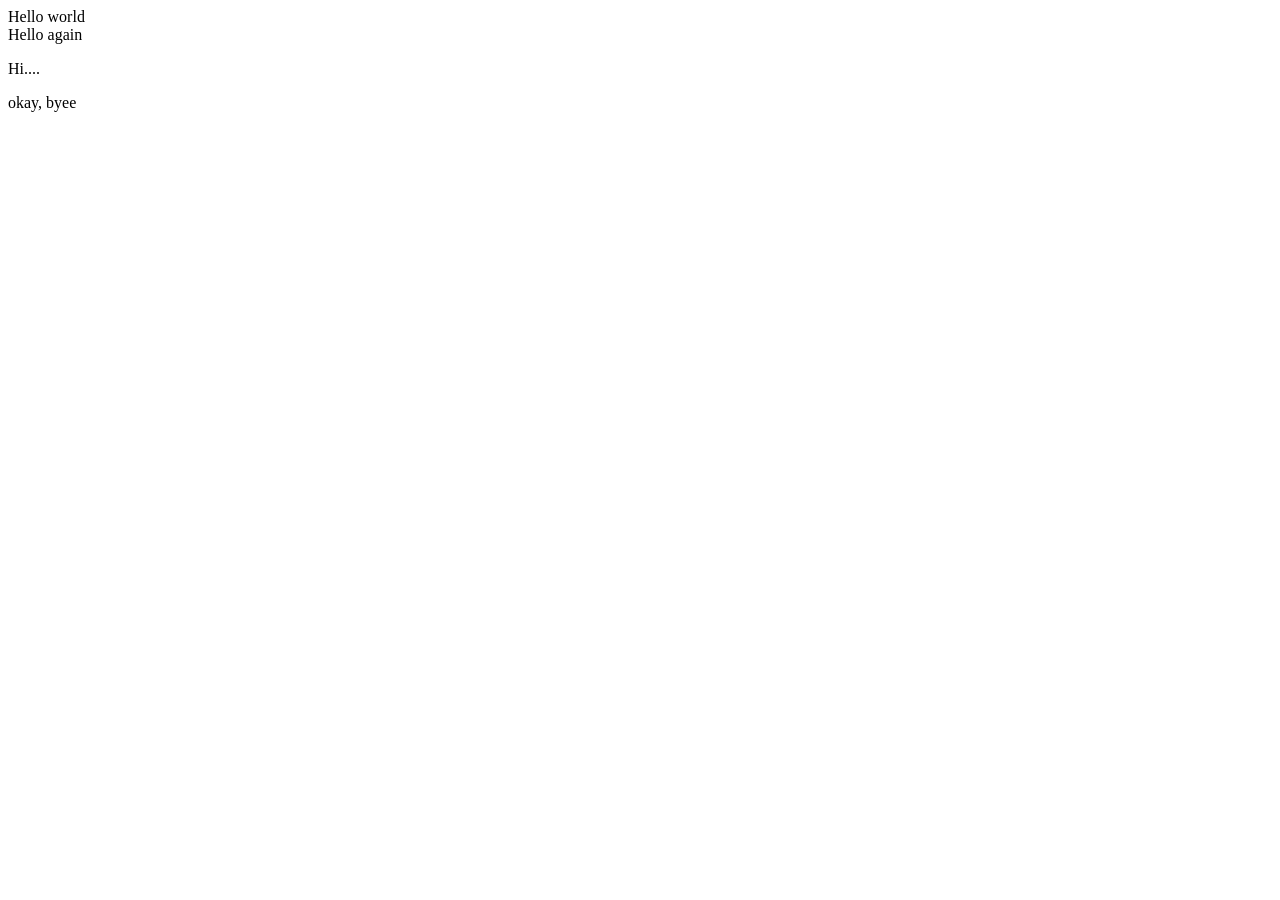
==== index.html @ 6a054207 "penambahan index.html" ====
<!DOCTYPE html>
<html lang="en">
<head>
    <meta charset="UTF-8">
    <meta name="viewport" content="width=device-width, initial-scale=1.0">
    <title>Latihan css</title>
    <link rel="stylesheet" href="">
</head>
<body>
    <div>Hello world</div>
    <div>Hello again</div>
    <p>Hi....</p>
    <div>okay, byee</div>
</body>
</html>
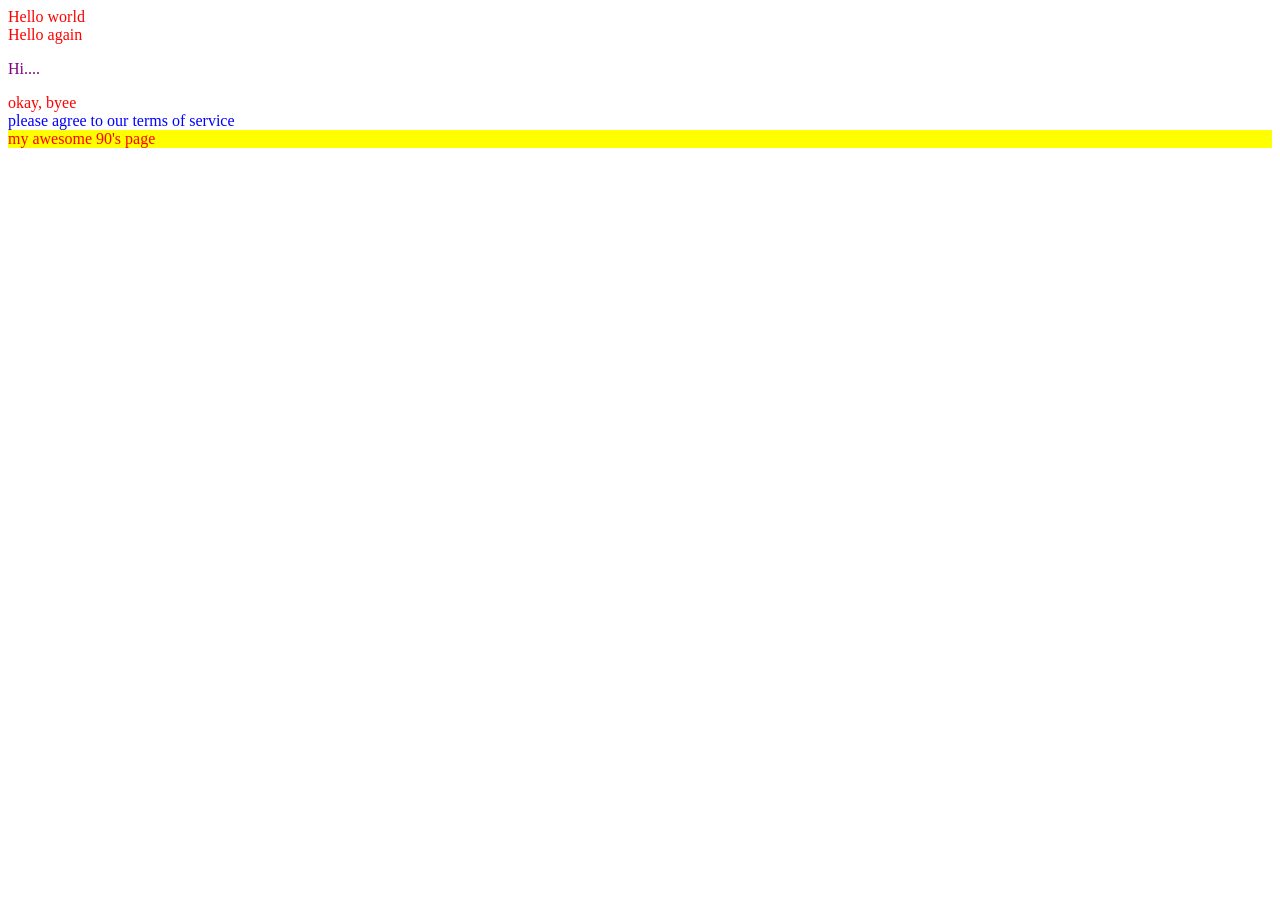
==== commit bfc677bd: "perubahan css2" ====
--- a/index.html
+++ b/index.html
@@ -4,12 +4,14 @@
     <meta charset="UTF-8">
     <meta name="viewport" content="width=device-width, initial-scale=1.0">
     <title>Latihan css</title>
-    <link rel="stylesheet" href="">
+    <link rel="stylesheet" href="style.css">
 </head>
 <body>
     <div>Hello world</div>
     <div>Hello again</div>
     <p>Hi....</p>
     <div>okay, byee</div>
+    <div class="alert-text">please agree to our terms of service</div>
+    <div id="title">my awesome 90's page</div>
 </body>
 </html>
--- a/style.css
+++ b/style.css
@@ -0,0 +1,15 @@
+* {
+    color: purple;
+}
+
+div {
+    color: red;
+}
+
+.alert-text {
+    color: blue;
+}
+
+#title {
+    background-color: yellow;
+}
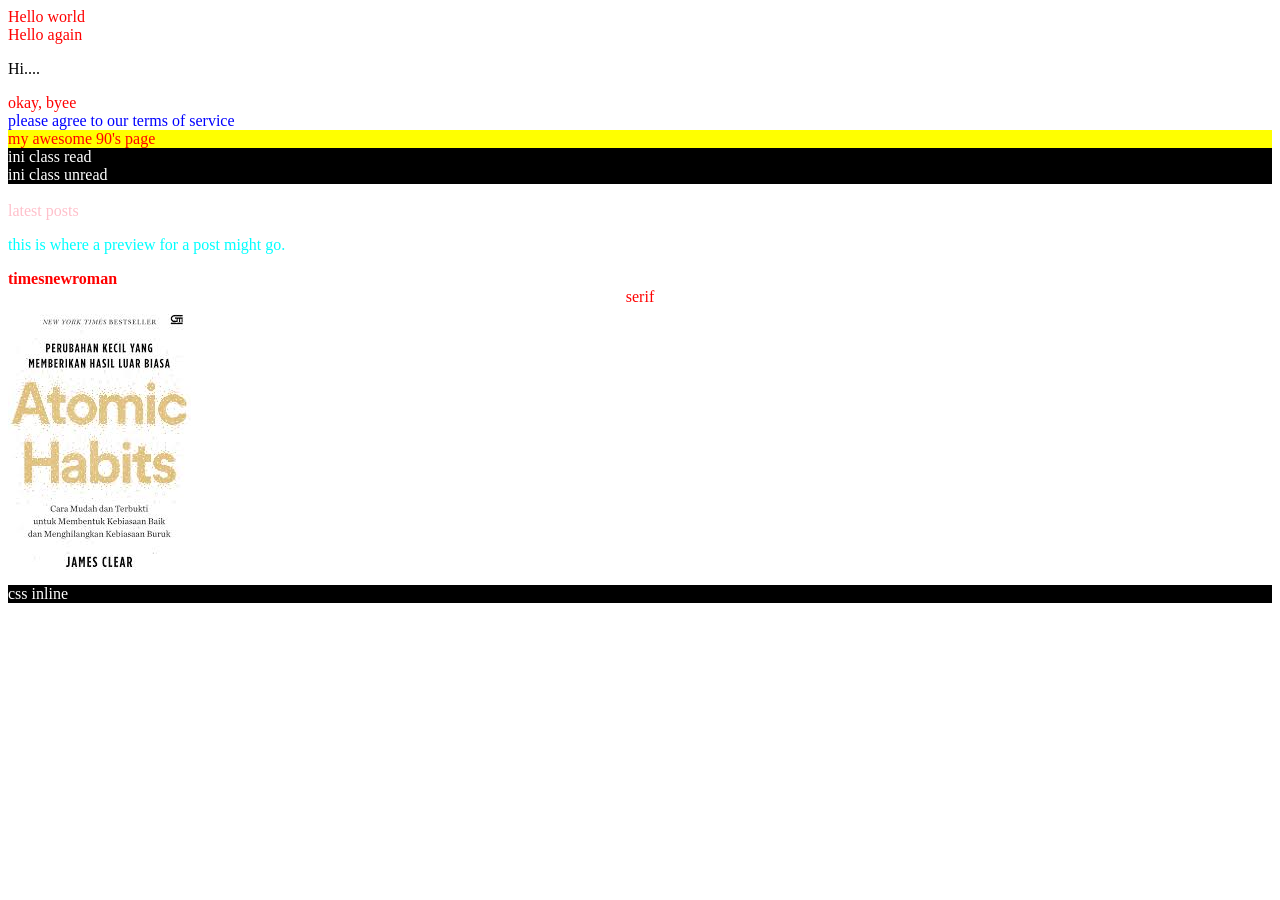
==== commit 259b7f0b: "penambahan images, dan perubahan file" ====
--- a/index.html
+++ b/index.html
@@ -1,11 +1,13 @@
 <!DOCTYPE html>
 <html lang="en">
+
 <head>
     <meta charset="UTF-8">
     <meta name="viewport" content="width=device-width, initial-scale=1.0">
     <title>Latihan css</title>
     <link rel="stylesheet" href="style.css">
 </head>
+
 <body>
     <div>Hello world</div>
     <div>Hello again</div>
@@ -13,5 +15,22 @@
     <div>okay, byee</div>
     <div class="alert-text">please agree to our terms of service</div>
     <div id="title">my awesome 90's page</div>
+    <div class="read">ini class read</div>
+    <div class="unread">ini class unread</div>
+
+    <br>
+
+    <div>
+        <div class="subsection header">latest posts</div>
+        <p class="subsection preview" id="preview">this is where a preview for a post might go.</p>
+    </div>
+
+    <div class="font-timesnewroman">timesnewroman</div>
+    <div class="serif">serif</div>
+    <img src="images.jpg" alt="buku atomic habits">
+
+    <!-- css inline -->
+    <div style="color: white; background-color: black;">css inline</div>
 </body>
+
 </html>
--- a/style.css
+++ b/style.css
@@ -1,15 +1,39 @@
-* {
-    color: purple;
+div {
+    color: red;
 }
 
-div {
-    color: red;
+img {
+    height: auto;
+    width: auto;
 }
 
 .alert-text {
     color: blue;
 }
 
+.font-timesnewroman {
+    font-family: 'Times New Roman';
+    font-weight: 750;
+}
+
+.serif {
+    font-family: serif;
+    text-align: center;
+}
+
+.read, 
+.unread {
+    color: white;
+    background-color: black;
+}
+
+.subsection.header {
+    color: pink;
+}
+.subsection#preview {
+    color: aqua;
+}
+
 #title {
     background-color: yellow;
 }
